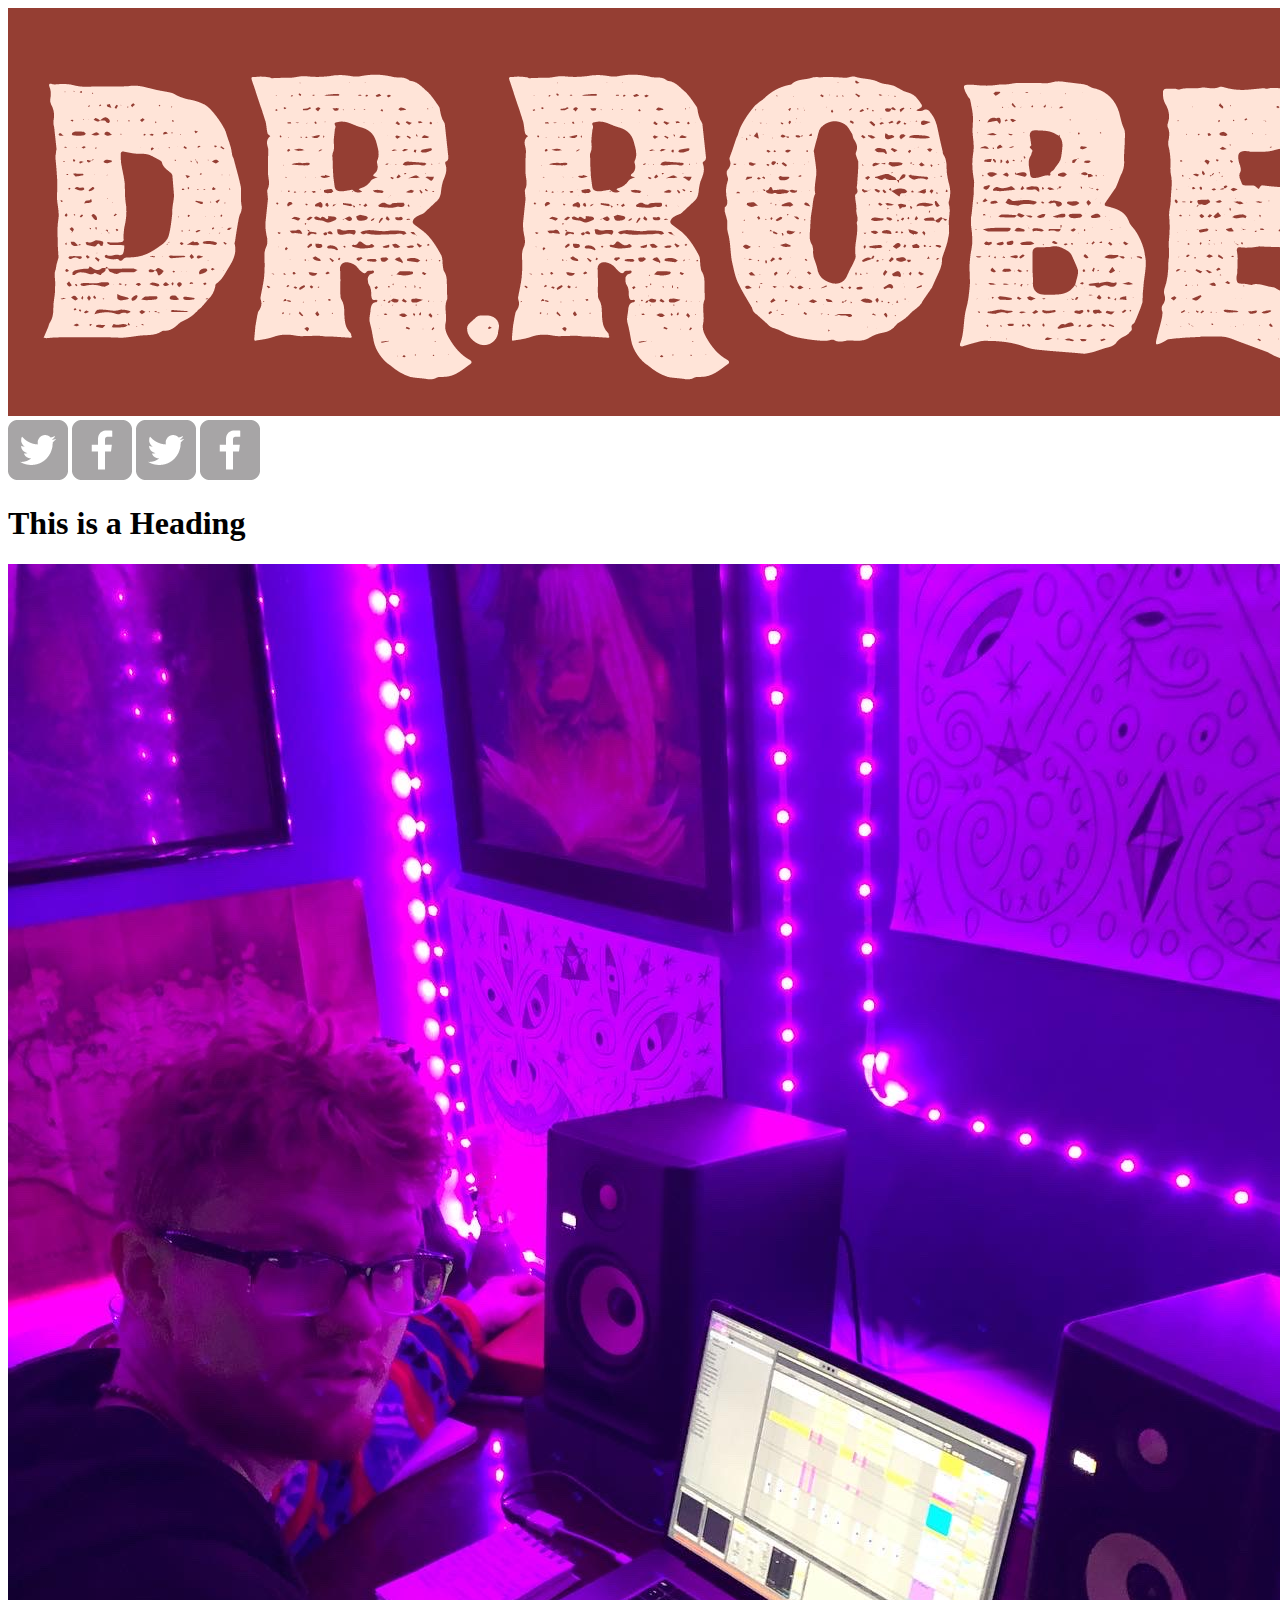
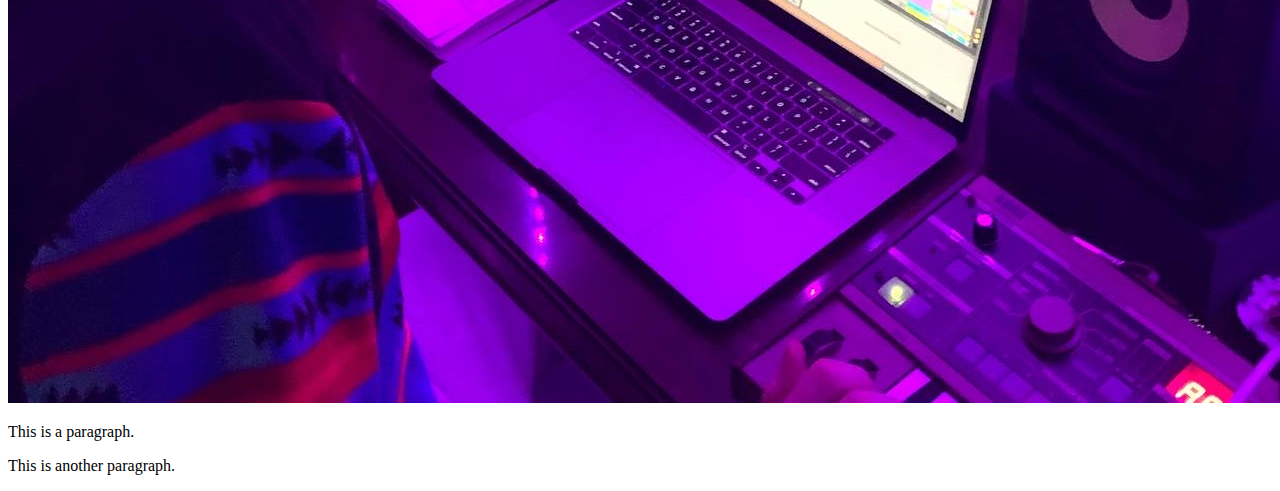
==== bio.html @ be69cf23 "bio page" ====
<!DOCTYPE html>
<html lang="en">
<meta charset="UTF-8">
<title>dr. robert</title>
<meta name="viewport" content="width=device-width,initial-scale=1">
<link rel="stylesheet" href="">
<style>

</style>
<script src=""></script>

<body>

    <div class="header">
        <a href="#default" class="logo"><img src="imgs/dr.robert logo.png" alt="dr. robert"></a>
        <div class="header-right">
            <a href="#twitter"><img src="imgs/twitter-wrap.png" alt="twitter"></a>
            <a href="#facebook"><img src="imgs/facebook-wrap.png" alt="facebook"></a>
            <a href="#Instagram"><img src="imgs/twitter-wrap.png" alt="Instagram"></a>
            <a href="#Soundcloud"><img src="imgs/facebook-wrap.png" alt="soundcloud"></a>
        </div>
    </div>




    <div class="post_1">
        <h1>This is a Heading</h1>
        <img src="imgs/dr robert bio pic.jpg" alt="dr robert">
        <p>This is a paragraph.</p>
        <p>This is another paragraph.</p>
    </div>




</body>

</html>
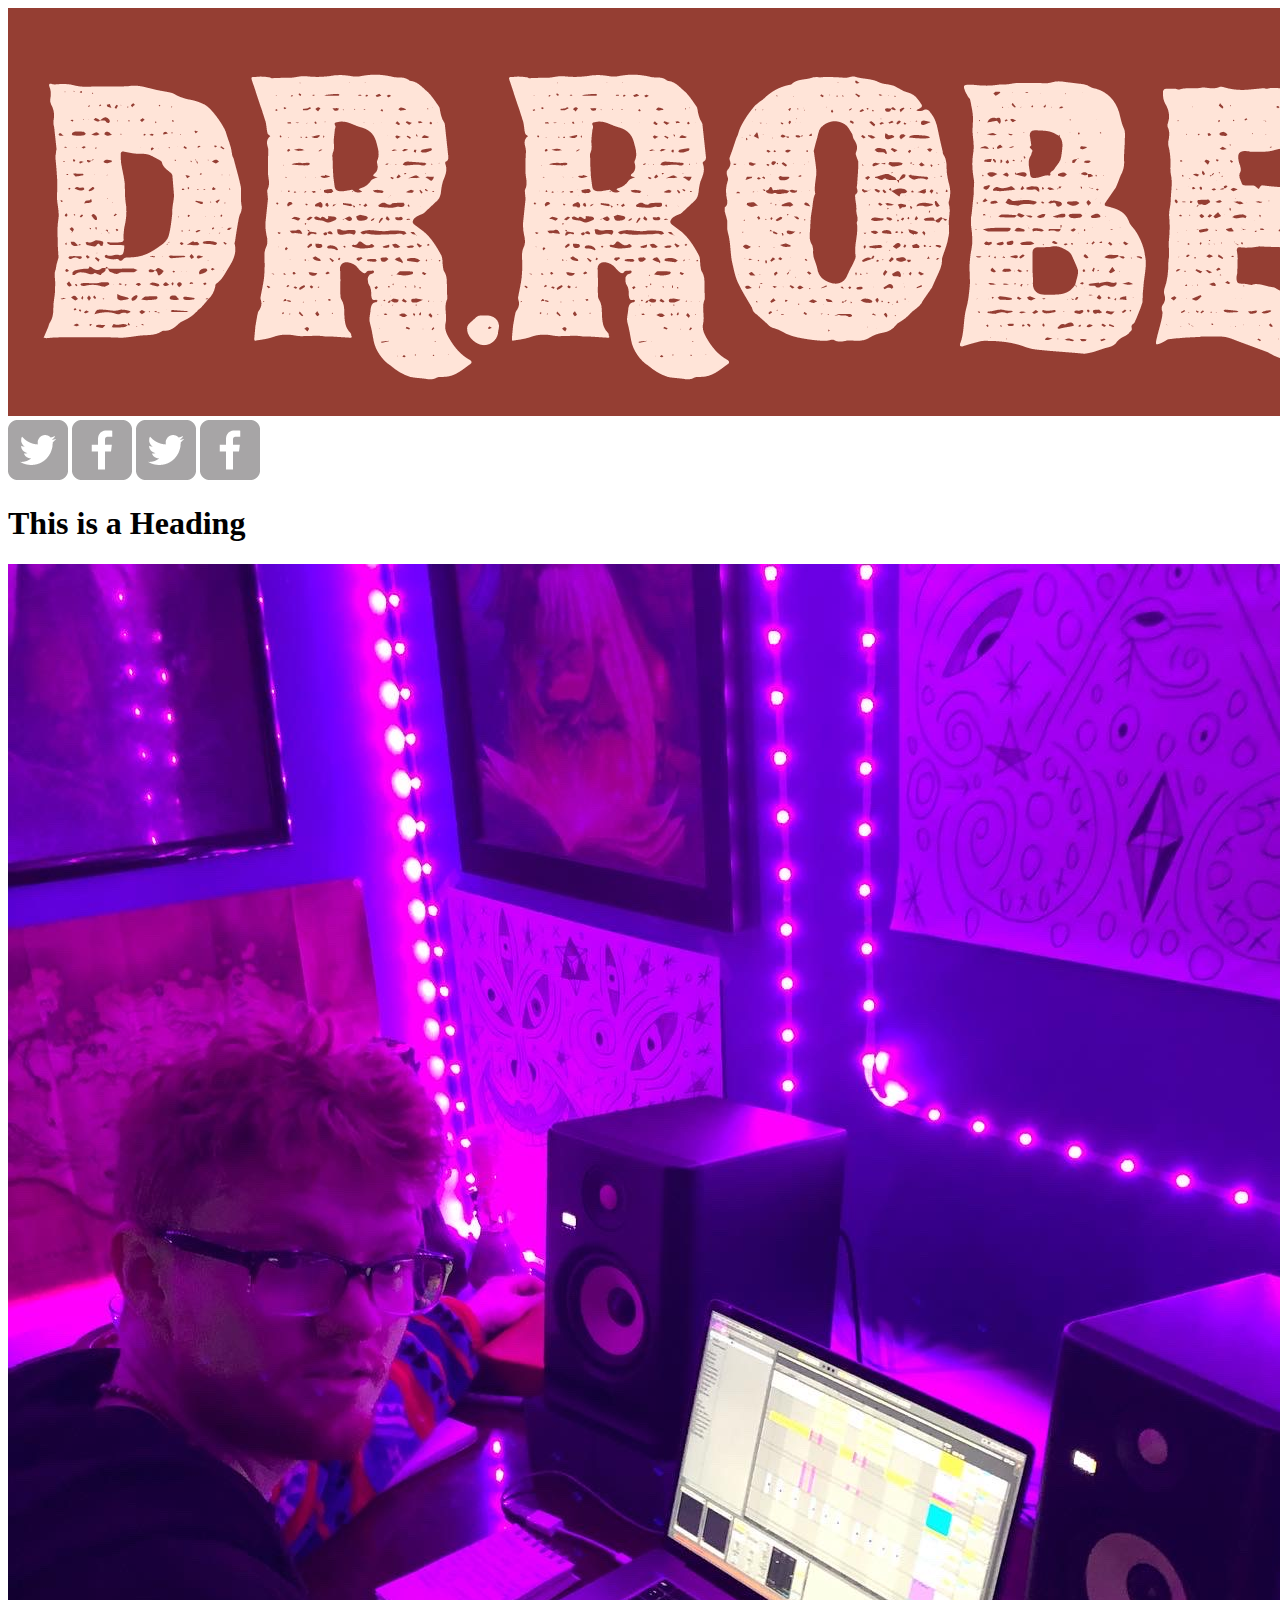
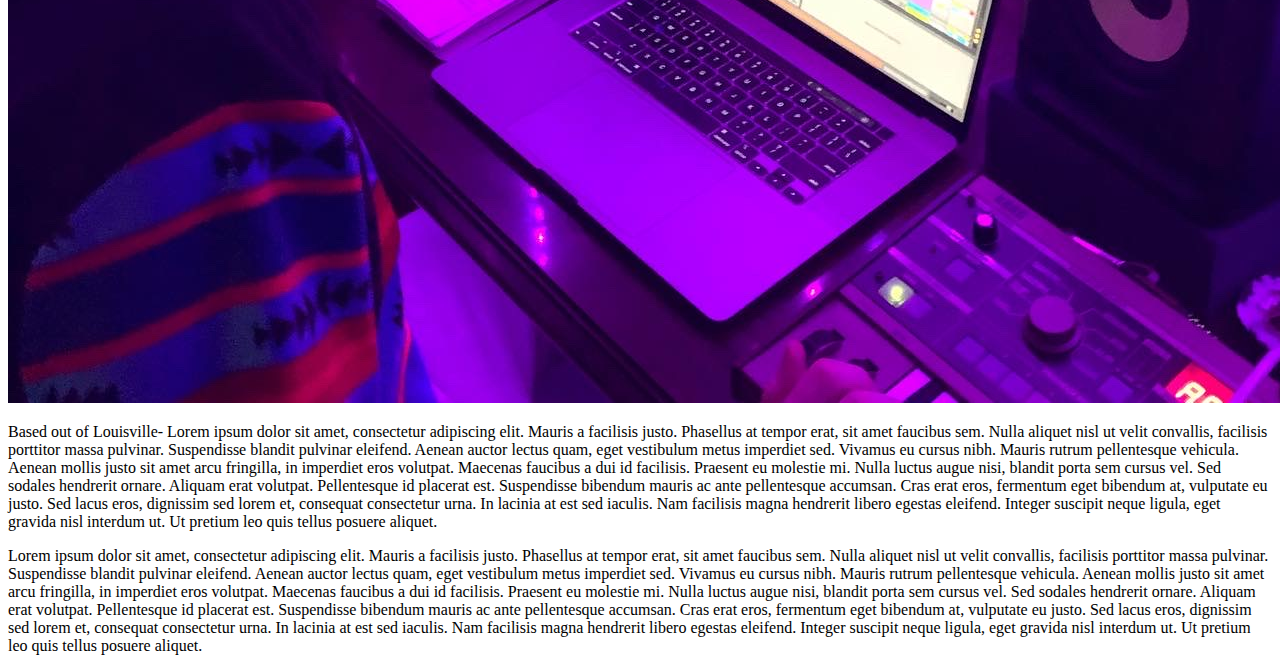
==== commit d70773c0: "ipsum" ====
--- a/bio.html
+++ b/bio.html
@@ -27,8 +27,20 @@
     <div class="post_1">
         <h1>This is a Heading</h1>
         <img src="imgs/dr robert bio pic.jpg" alt="dr robert">
-        <p>This is a paragraph.</p>
-        <p>This is another paragraph.</p>
+        <p>Based out of Louisville- Lorem ipsum dolor sit amet, consectetur adipiscing elit. Mauris a facilisis justo. Phasellus at tempor erat, sit amet faucibus sem. Nulla aliquet nisl ut velit convallis, facilisis porttitor massa pulvinar. Suspendisse
+            blandit pulvinar eleifend. Aenean auctor lectus quam, eget vestibulum metus imperdiet sed. Vivamus eu cursus nibh. Mauris rutrum pellentesque vehicula. Aenean mollis justo sit amet arcu fringilla, in imperdiet eros volutpat. Maecenas faucibus
+            a dui id facilisis. Praesent eu molestie mi. Nulla luctus augue nisi, blandit porta sem cursus vel. Sed sodales hendrerit ornare. Aliquam erat volutpat. Pellentesque id placerat est. Suspendisse bibendum mauris ac ante pellentesque accumsan.
+            Cras erat eros, fermentum eget bibendum at, vulputate eu justo. Sed lacus eros, dignissim sed lorem et, consequat consectetur urna. In lacinia at est sed iaculis. Nam facilisis magna hendrerit libero egestas eleifend. Integer suscipit neque
+            ligula, eget gravida nisl interdum ut. Ut pretium leo quis tellus posuere aliquet.
+
+        </p>
+        <p>Lorem ipsum dolor sit amet, consectetur adipiscing elit. Mauris a facilisis justo. Phasellus at tempor erat, sit amet faucibus sem. Nulla aliquet nisl ut velit convallis, facilisis porttitor massa pulvinar. Suspendisse blandit pulvinar eleifend.
+            Aenean auctor lectus quam, eget vestibulum metus imperdiet sed. Vivamus eu cursus nibh. Mauris rutrum pellentesque vehicula. Aenean mollis justo sit amet arcu fringilla, in imperdiet eros volutpat. Maecenas faucibus a dui id facilisis. Praesent
+            eu molestie mi. Nulla luctus augue nisi, blandit porta sem cursus vel. Sed sodales hendrerit ornare. Aliquam erat volutpat. Pellentesque id placerat est. Suspendisse bibendum mauris ac ante pellentesque accumsan. Cras erat eros, fermentum
+            eget bibendum at, vulputate eu justo. Sed lacus eros, dignissim sed lorem et, consequat consectetur urna. In lacinia at est sed iaculis. Nam facilisis magna hendrerit libero egestas eleifend. Integer suscipit neque ligula, eget gravida nisl
+            interdum ut. Ut pretium leo quis tellus posuere aliquet.
+
+        </p>
     </div>
 
 
